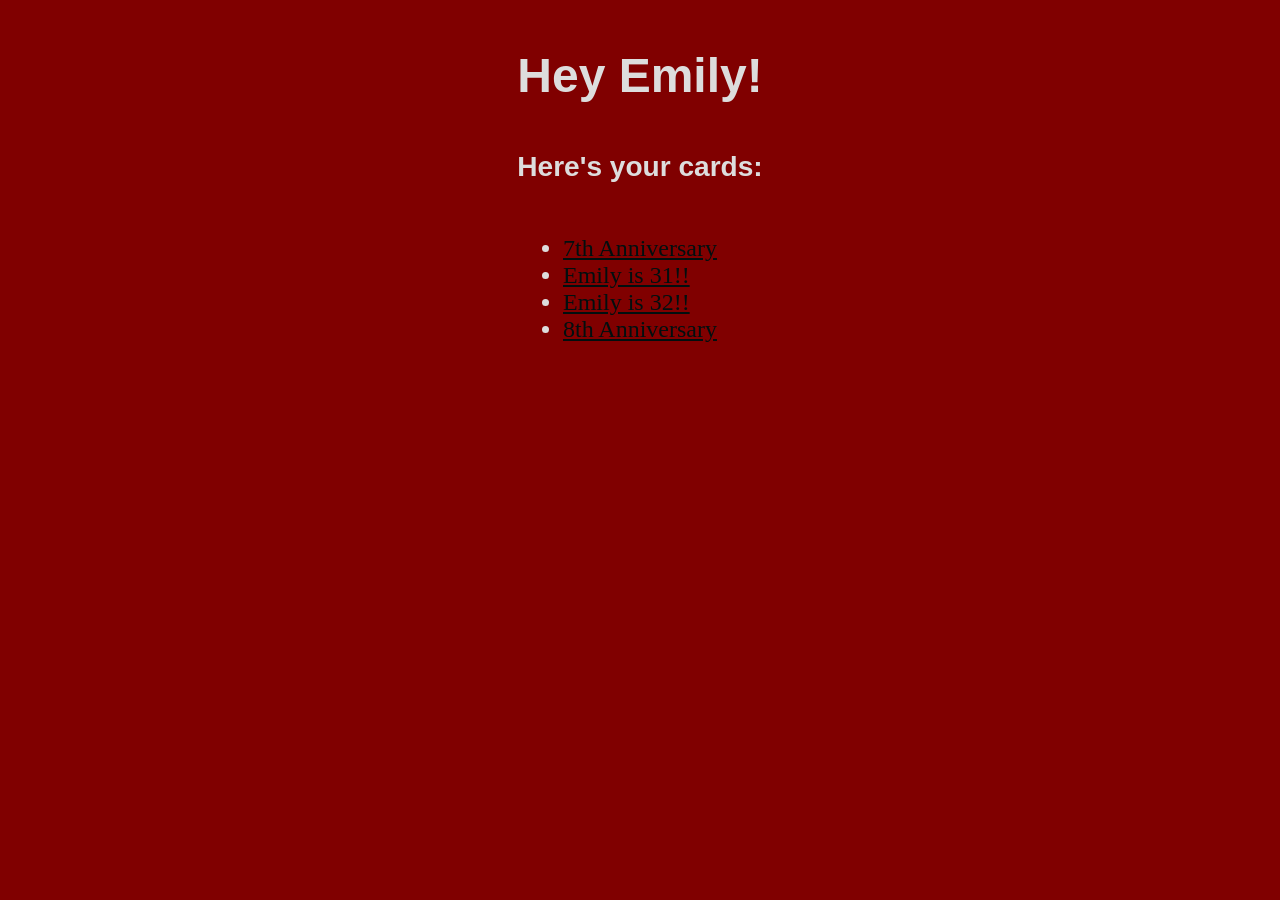
==== index.html @ 54e6fba1 "🌵🐧 Checkpoint ./style.css:4090153/230 ./index.html:4090153/88" ====
<!DOCTYPE html>
<html lang="en">
<head>
  <title>Emily cards :-)</title>
  <link id="favicon" rel="icon" href="https://glitch.com/edit/favicon-app.ico" type="image/x-icon">
  <link rel="stylesheet" href="style.css">
</head>
<body>
  <main>
    <hgroup>
      <h1>
        Hey Emily!
      </h1>
      <h3>
        Here's your cards:
      </h3>
    </hgroup>
    <ul>
      <li><a href="7th">7th Anniversary</a></li>
      <li><a href="https://em31.glitch.me/">Emily is 31!!</a></li>
      <li><a href="32">Emily is 32!!</a></li>
      <li><a href="8th">8th Anniversary</a></li>
    </ul>
  </main>
</body>
</html>
---- style.css ----
* {
  box-sizing: border-box;
  margin: 0;
  padding: 0;
}
html {
  height: 100%;
}
body {
  padding: 2em;
  height: 100%;
  background: maroon;
  color: #dddddd;
  font-size: 18pt;
}
a,
a:link,
a:visited,
a:hover,
a:active {
  color: #000f0f;
}
h1, h2, h3 {
  margin-bottom: 1em;
  font-family: "verdana", sans-serif;
}
ul {
  /*list-style: none;*/
  padding: 1em;
}
main {
  display: flex;
  align-items: center;
  flex-direction: column;
}
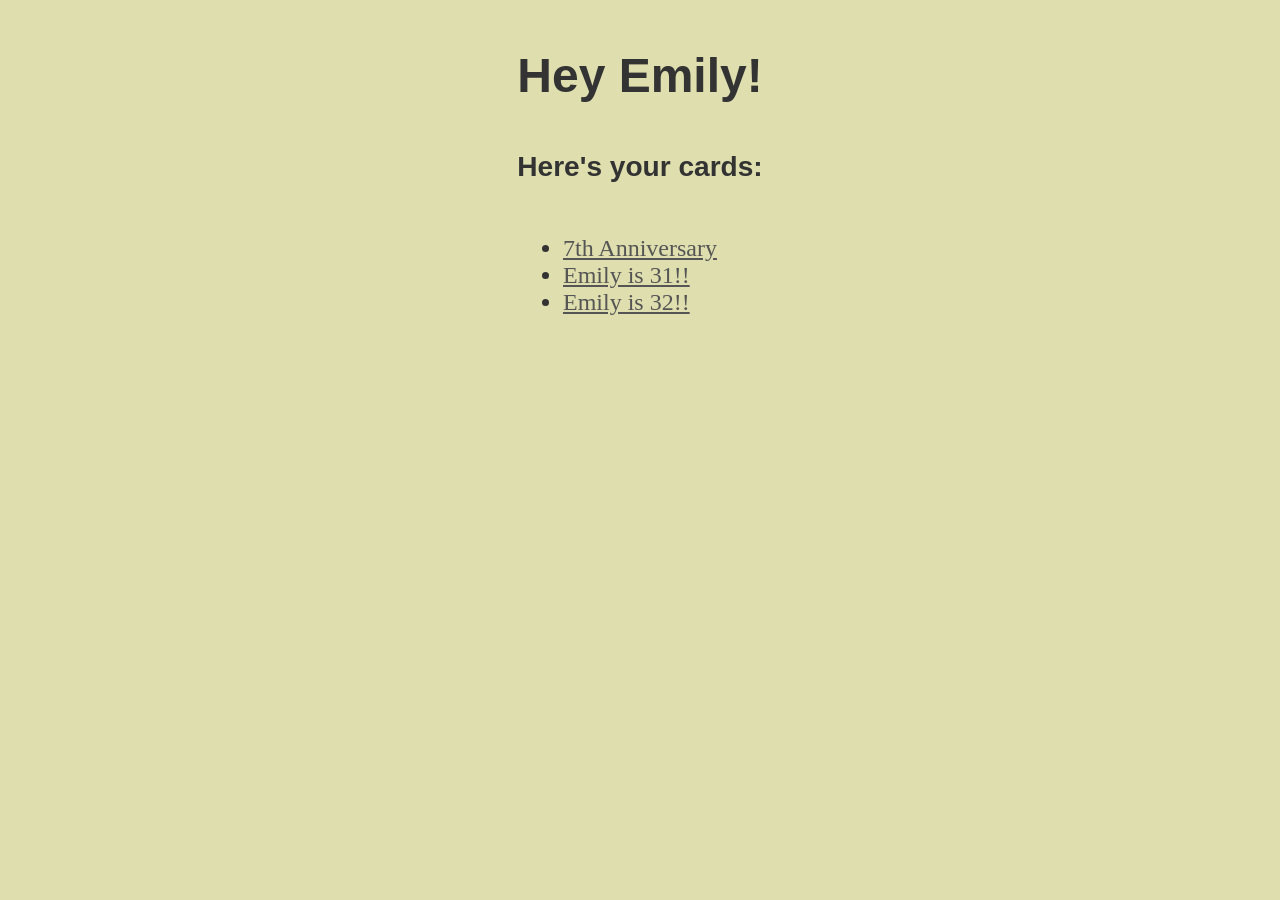
==== commit ad031512: "⏱💅 Checkpoint ./8th/index.html:4090153/2 ./index.html:4090153/7" ====
--- a/index.html
+++ b/index.html
@@ -19,7 +19,7 @@
       <li><a href="7th">7th Anniversary</a></li>
       <li><a href="https://em31.glitch.me/">Emily is 31!!</a></li>
       <li><a href="32">Emily is 32!!</a></li>
-      <li><a href="8th">8th Anniversary</a></li>
+      <!--<li><a href="8th">8th Anniversary</a></li>-->
     </ul>
   </main>
 </body>
--- a/style.css
+++ b/style.css
@@ -9,8 +9,8 @@
 body {
   padding: 2em;
   height: 100%;
-  background: maroon;
-  color: #dddddd;
+  background: #dedeae;
+  color: #333;
   font-size: 18pt;
 }
 a,
@@ -18,11 +18,13 @@
 a:visited,
 a:hover,
 a:active {
-  color: #000f0f;
+  color: #555;
 }
-h1, h2, h3 {
+h1,
+h2,
+h3 {
   margin-bottom: 1em;
-  font-family: "verdana", sans-serif;
+  font-family: "geneva", sans-serif;
 }
 ul {
   /*list-style: none;*/
@@ -32,4 +34,4 @@
   display: flex;
   align-items: center;
   flex-direction: column;
-}+}
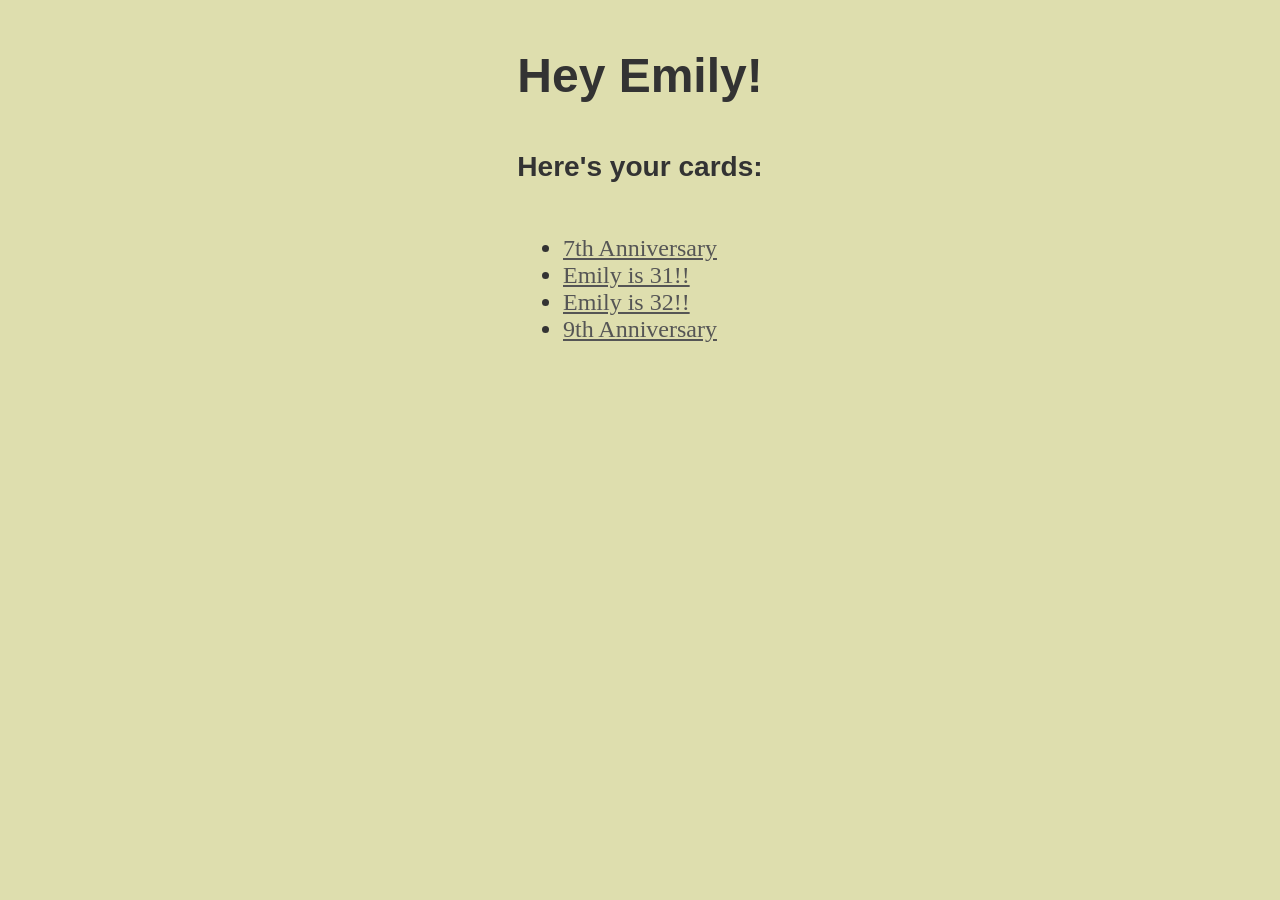
==== commit 48df1a6a: "🍞🏤 Checkpoint ./9th/index.html:4090153/6949 ./index.html:4090153/271 ./8th/index.html:4090153/8" ====
--- a/index.html
+++ b/index.html
@@ -20,6 +20,7 @@
       <li><a href="https://em31.glitch.me/">Emily is 31!!</a></li>
       <li><a href="32">Emily is 32!!</a></li>
       <!--<li><a href="8th">8th Anniversary</a></li>-->
+      <li><a href="9th">9th Anniversary</a></li>
     </ul>
   </main>
 </body>
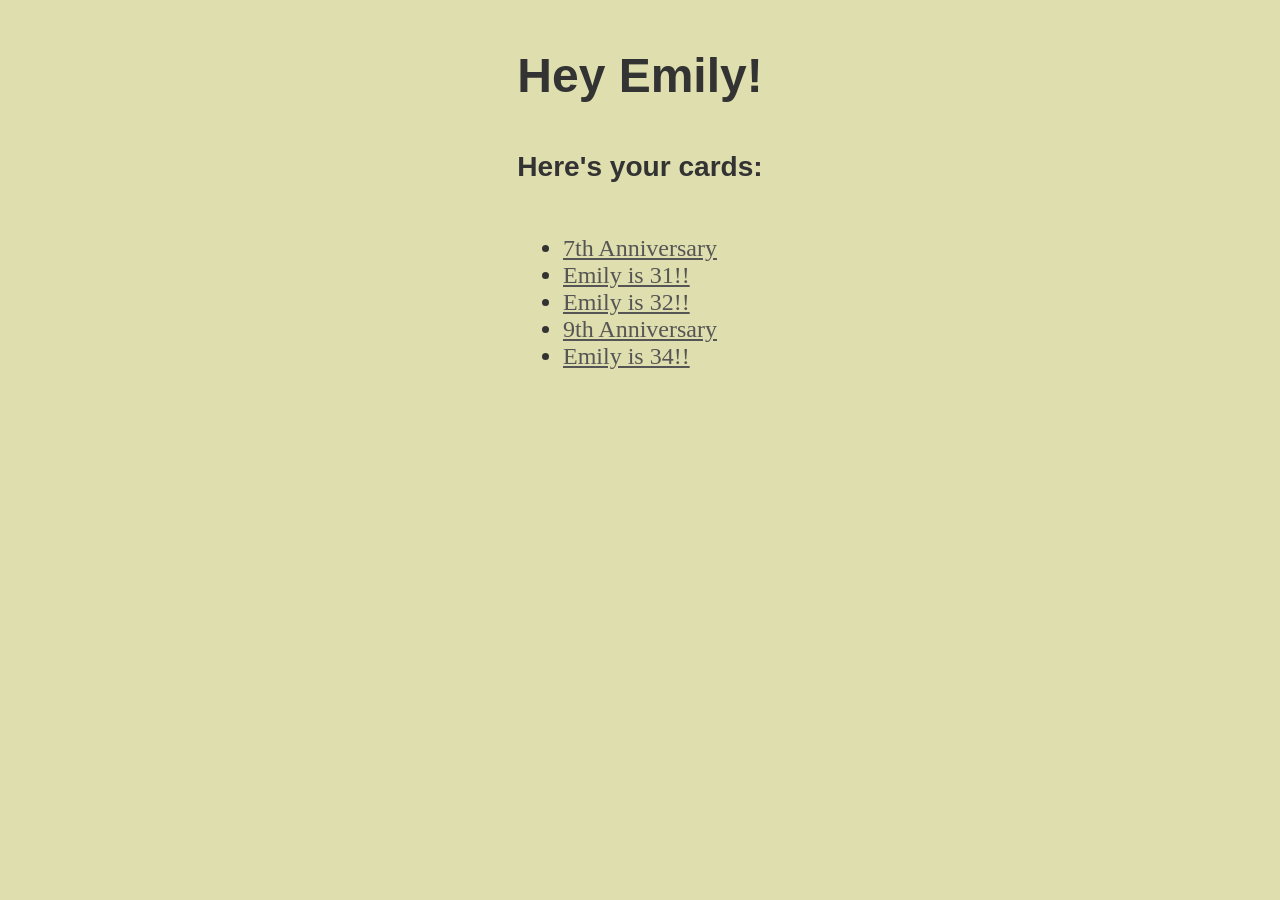
==== commit 205d561a: "💴📫 Checkpoint ./34/index.html:4090153/1944 ./index.html:4090153/142" ====
--- a/index.html
+++ b/index.html
@@ -21,6 +21,7 @@
       <li><a href="32">Emily is 32!!</a></li>
       <!--<li><a href="8th">8th Anniversary</a></li>-->
       <li><a href="9th">9th Anniversary</a></li>
+      <li><a href="34">Emily is 34!!</a></li>
     </ul>
   </main>
 </body>
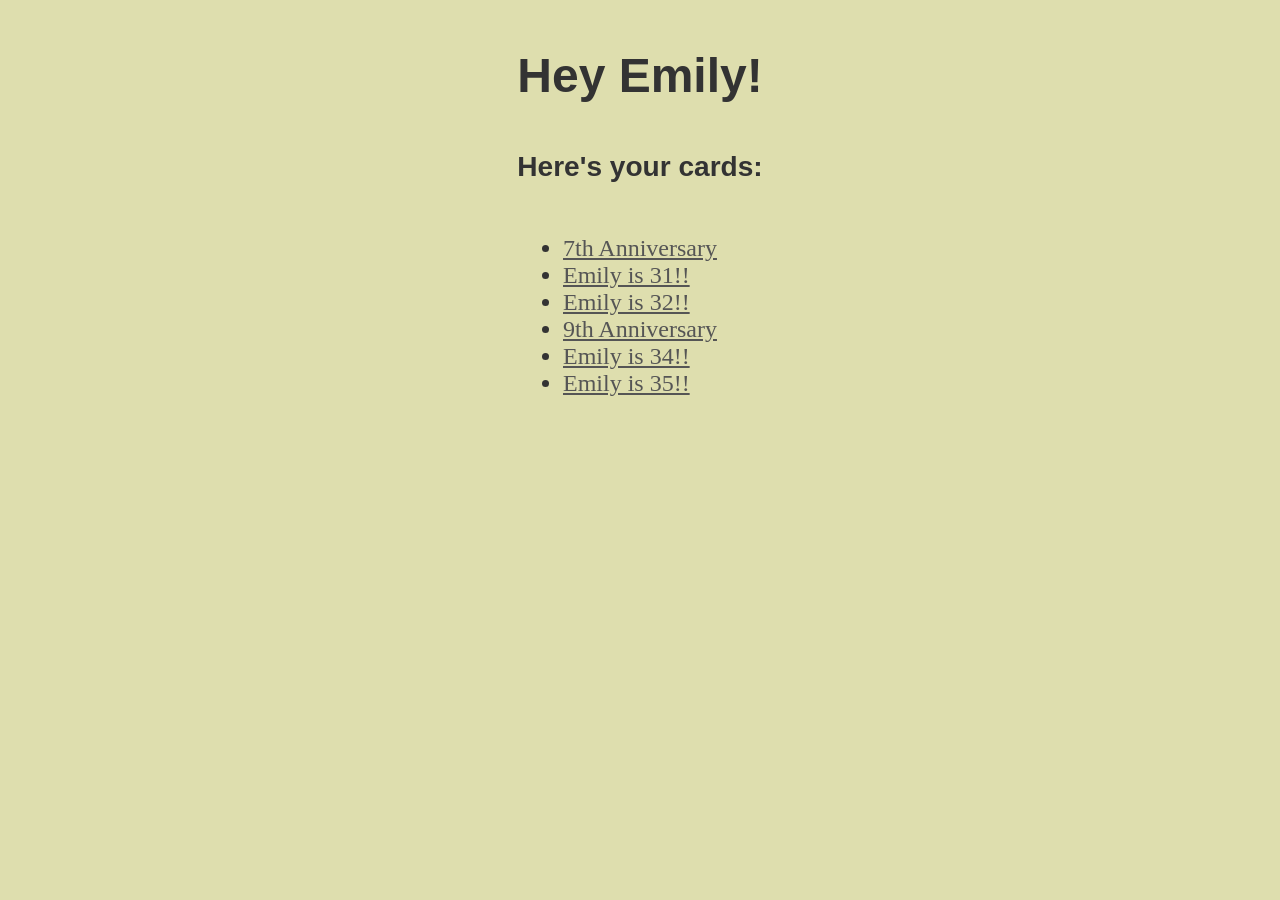
==== commit 757a625f: "😹🍎 Checkpoint ./35/index.html:4090153/3960 ./index.html:4090153/142" ====
--- a/index.html
+++ b/index.html
@@ -22,6 +22,7 @@
       <!--<li><a href="8th">8th Anniversary</a></li>-->
       <li><a href="9th">9th Anniversary</a></li>
       <li><a href="34">Emily is 34!!</a></li>
+      <li><a href="35">Emily is 35!!</a></li>
     </ul>
   </main>
 </body>
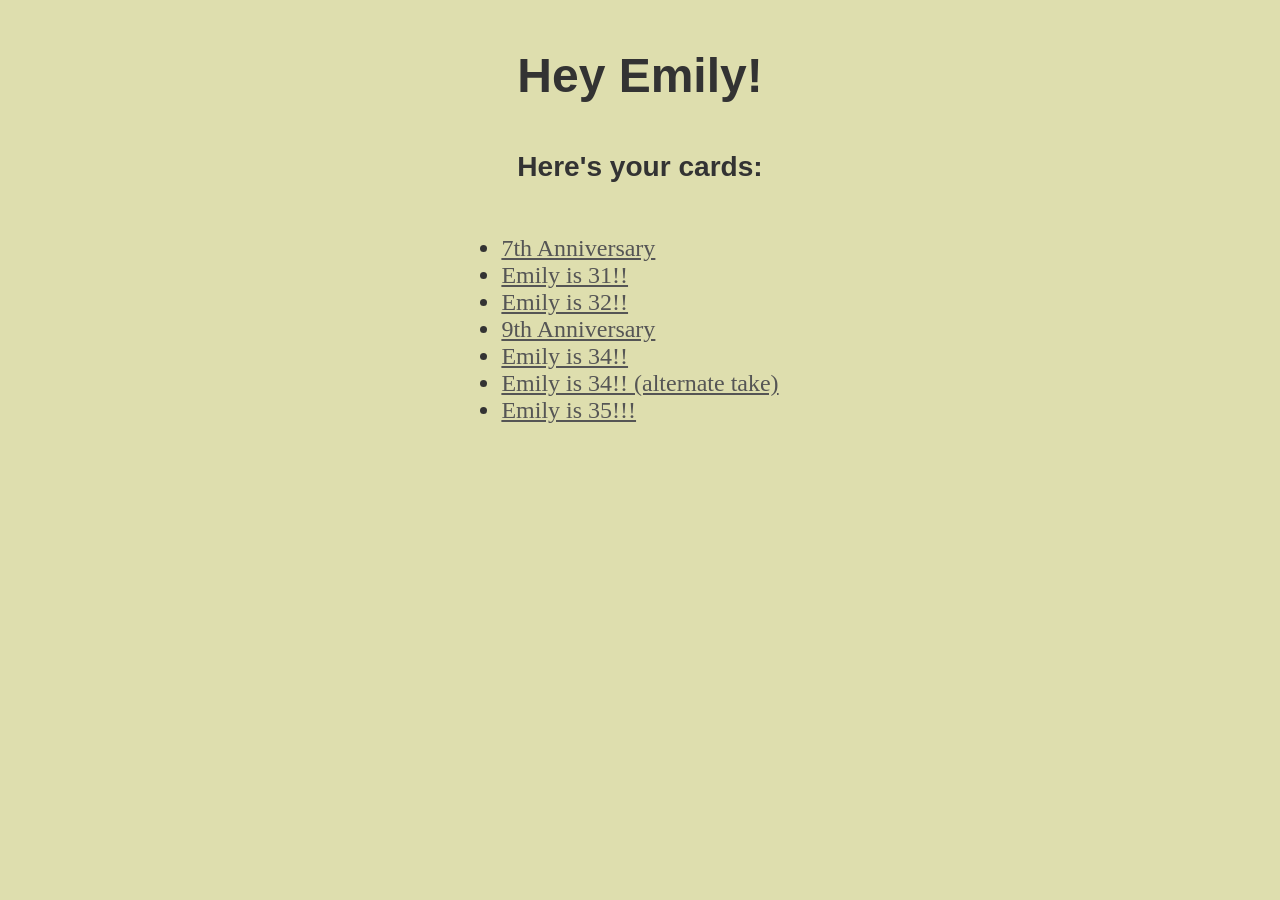
==== commit 0a0fa628: "👩‍👩‍👦🔔 Checkpoint ./35/index.html:4090153/122 ./34-draft/index.html:4090153/2069 ./index.html:409015" ====
--- a/index.html
+++ b/index.html
@@ -22,7 +22,8 @@
       <!--<li><a href="8th">8th Anniversary</a></li>-->
       <li><a href="9th">9th Anniversary</a></li>
       <li><a href="34">Emily is 34!!</a></li>
-      <li><a href="35">Emily is 35!!</a></li>
+      <li><a href="34-alt">Emily is 34!! (alternate take)</a></li>
+      <li><a href="35">Emily is 35!!!</a></li>
     </ul>
   </main>
 </body>
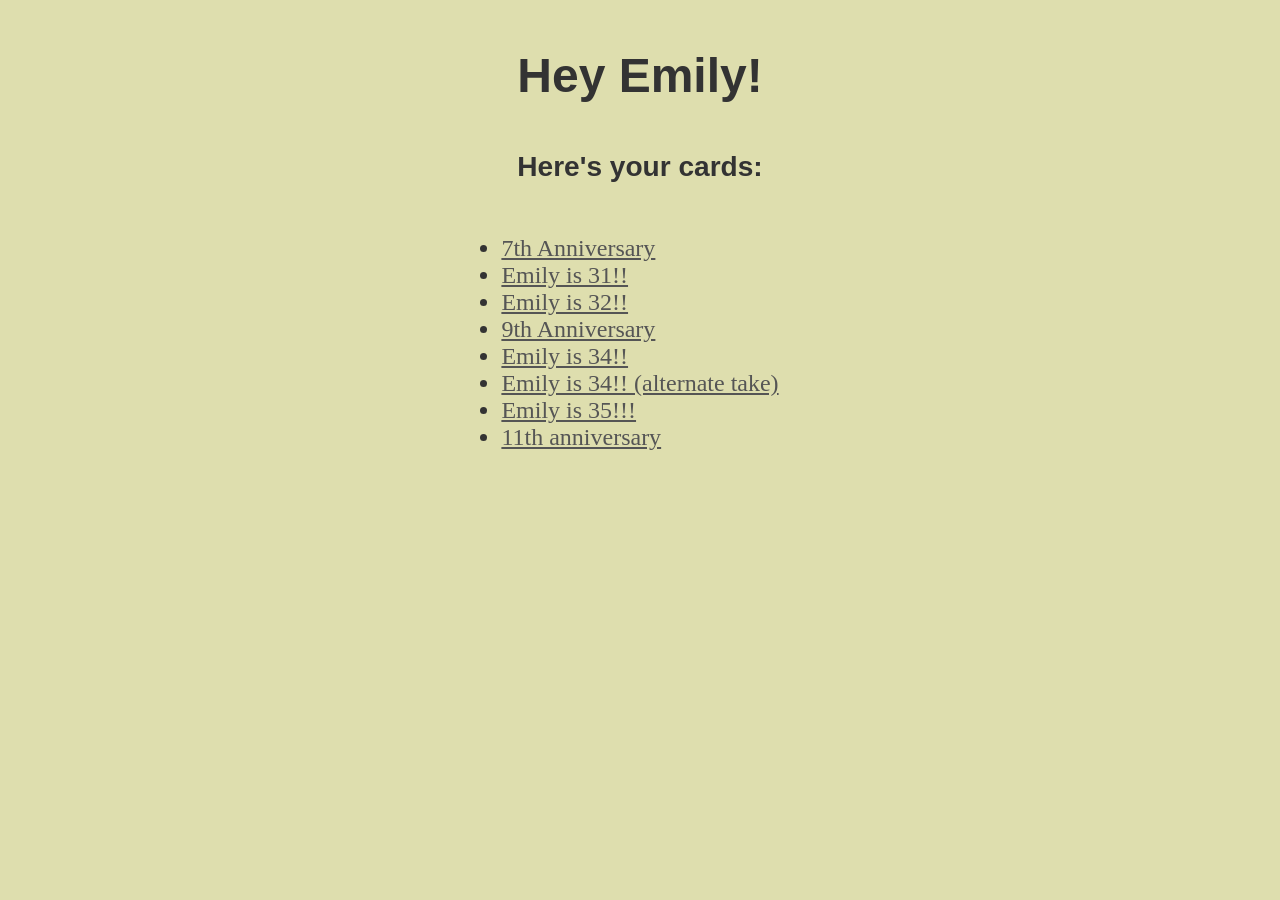
==== commit f3b39b7d: "🌨⚓️ Checkpoint ./11th/index.html:4090153/9425 ./index.html:4090153/177" ====
--- a/index.html
+++ b/index.html
@@ -24,6 +24,7 @@
       <li><a href="34">Emily is 34!!</a></li>
       <li><a href="34-alt">Emily is 34!! (alternate take)</a></li>
       <li><a href="35">Emily is 35!!!</a></li>
+      <li><a href="11th">11th anniversary</a></li>
     </ul>
   </main>
 </body>
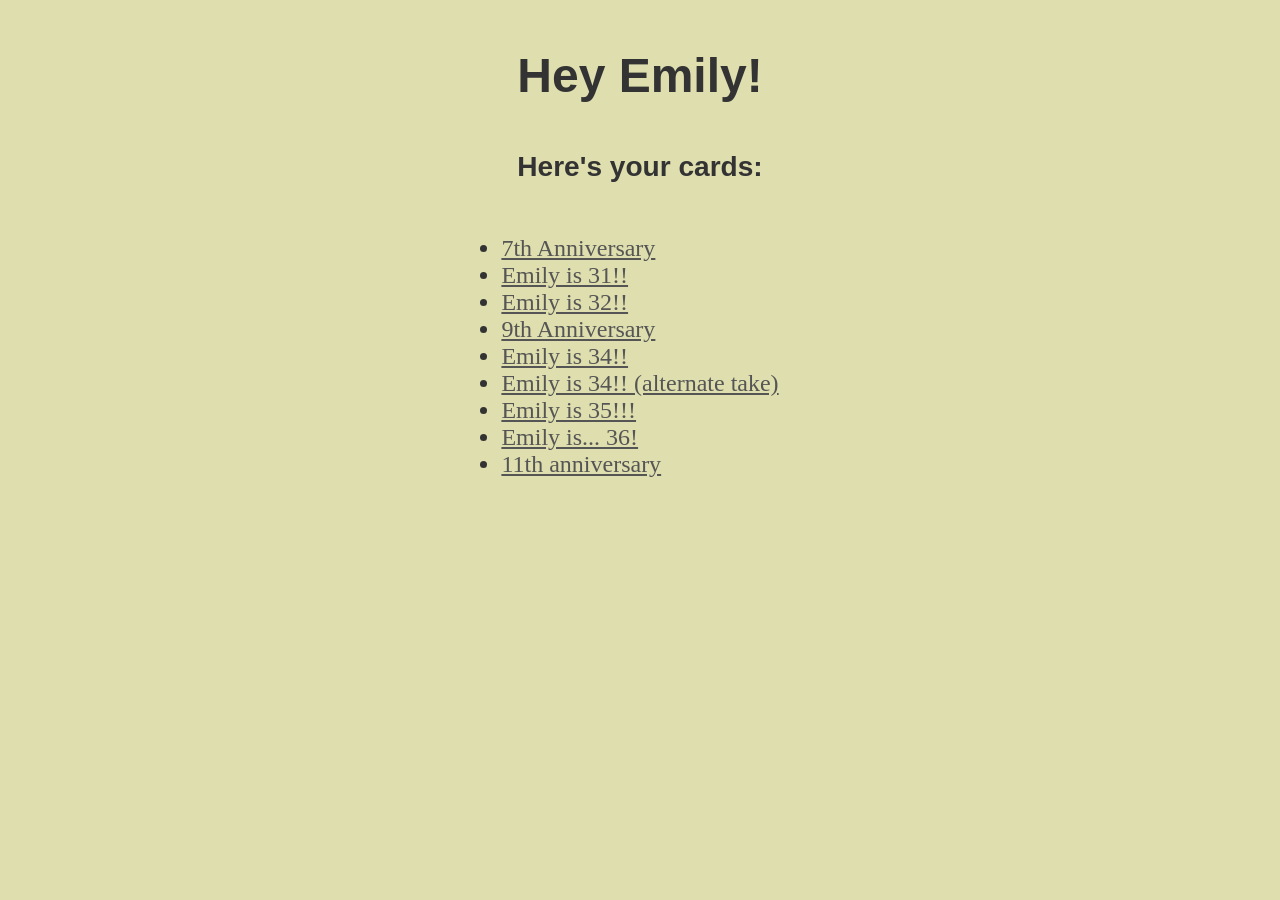
==== commit c262f9cb: "Add 36!" ====
--- a/index.html
+++ b/index.html
@@ -24,6 +24,7 @@
       <li><a href="34">Emily is 34!!</a></li>
       <li><a href="34-alt">Emily is 34!! (alternate take)</a></li>
       <li><a href="35">Emily is 35!!!</a></li>
+      <li><a href="36">Emily is... 36!</a></li>
       <li><a href="11th">11th anniversary</a></li>
     </ul>
   </main>
